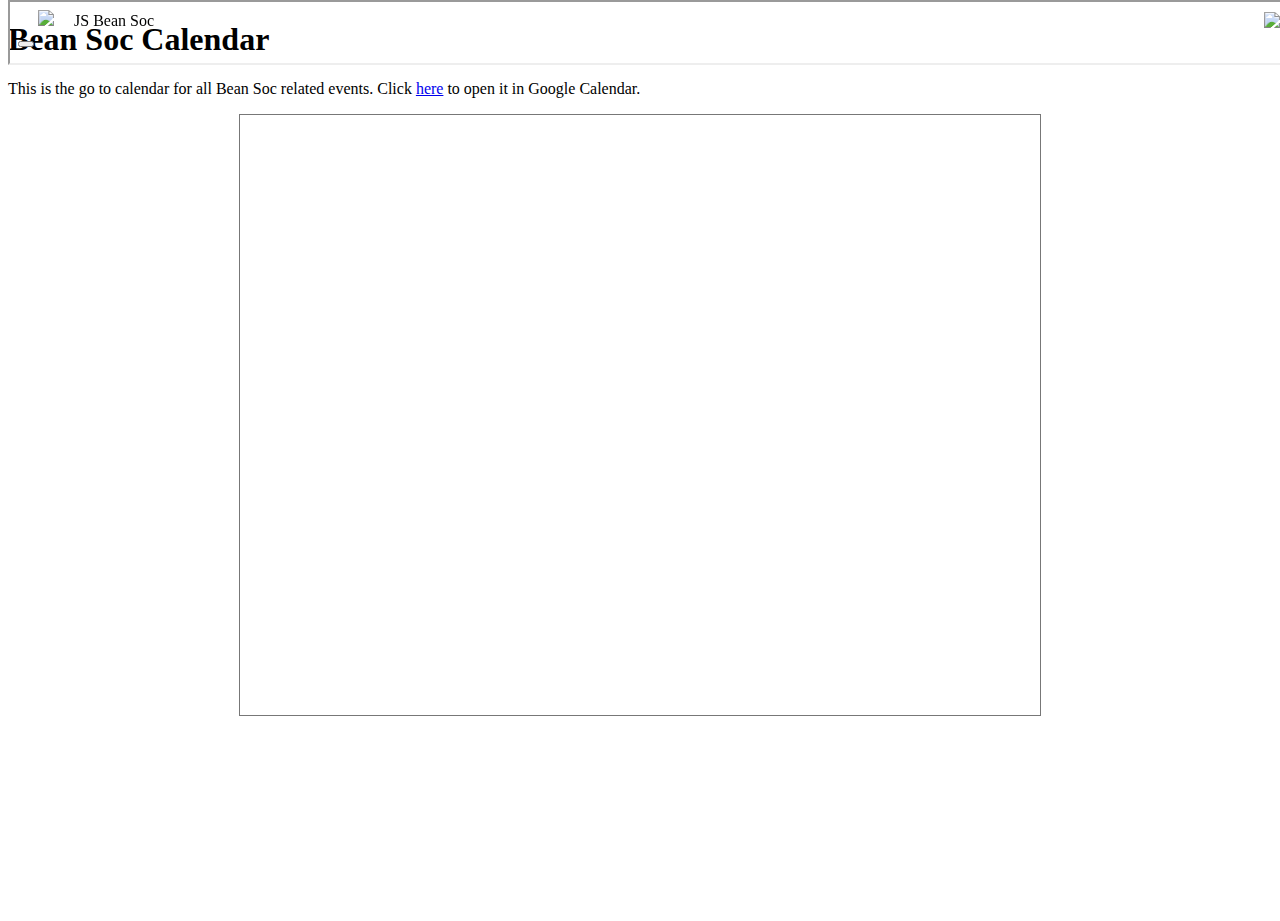
==== beancalendar.html @ 191ee7cf "calendar" ====
<!DOCTYPE html>
<html lang="en">
    <head>
    <meta charset="utf-8">
    <meta name="viewport" content="width=device-width, initial-scale=1">

    <!-- Bootstrap CSS -->
    <link href="https://cdn.jsdelivr.net/npm/bootstrap@5.1.3/dist/css/bootstrap.min.css" rel="stylesheet" integrity="sha384-1BmE4kWBq78iYhFldvKuhfTAU6auU8tT94WrHftjDbrCEXSU1oBoqyl2QvZ6jIW3" crossorigin="anonymous">

    <title>Calandar</title>
    <link rel="stylesheet" href="style.css">
    <link rel="icon" type="image/png" href="https://upload.wikimedia.org/wikipedia/commons/thumb/c/cd/John_Snow_College%2C_Durham.svg/833px-John_Snow_College%2C_Durham.svg.png">
    <link rel="preload" href="navbar.html?page=beanreviews" as="document">

    </head>
    <body>
        <iframe src="navbar.html?page=beancalendar" class="navbarIframe"></iframe>

        <div class="px-4 pt-5 my-5 text-center border-bottom">
            <h1 class="display-4 fw-bold">Bean Soc Calendar</h1>
            <div class="col-lg-6 mx-auto">
              <p class="lead mb-4">This is the go to calendar for all Bean Soc related events. Click <a href="https://calendar.google.com/calendar/u/0?cid=azN0MjlnOWRuNzE4bDZhZ2F0dGFrNWRlZXNAZ3JvdXAuY2FsZW5kYXIuZ29vZ2xlLmNvbQ">here</a> to open it in Google Calendar.</a></p>
            </div>
          </div>

        <iframe class="horizontal-center" src="https://calendar.google.com/calendar/embed?height=600&wkst=2&bgcolor=%23B39DDB&ctz=Europe%2FLondon&title=JS%20Bean%20Soc%20Calandar&hl=en_GB&showNav=1&showCalendars=1&showTabs=1&showPrint=0&src=azN0MjlnOWRuNzE4bDZhZ2F0dGFrNWRlZXNAZ3JvdXAuY2FsZW5kYXIuZ29vZ2xlLmNvbQ&color=%237CB342" style="border:solid 1px #777" width="800" height="600" frameborder="0" scrolling="no"></iframe>
        <br><br>
        <!-- Bootstrap -->
        <script src="https://cdn.jsdelivr.net/npm/bootstrap@5.1.3/dist/js/bootstrap.bundle.min.js" integrity="sha384-ka7Sk0Gln4gmtz2MlQnikT1wXgYsOg+OMhuP+IlRH9sENBO0LRn5q+8nbTov4+1p" crossorigin="anonymous"></script>
    </body>
</html>
---- style.css ----
.navbarIframe {
    width:100%;
    position:fixed;
    z-index:100;
    top:0px;
    height:61px;
}

.indexHDiv {
    position: relative;
    top: 45%;
    -ms-transform: translateY(-50%);
    transform: translateY(-50%);
  }

  .horizontal-center {
    position: relative;
    left: 50%;
    -ms-transform: translateX(-50%);
    transform: translateX(-50%);
  }

  .vertical-center {
    position: relative;
    top: 50%;
    -ms-transform: translateY(-50%);
    transform: translateY(-50%);
  }

  html,body {
      height:100%;
  }

  .scrollDownBtn {
      position: absolute;
      bottom:20px;
      left: 50%;
      -ms-transform: translateX(-50%);
    transform: translateX(-50%);
    background-color: transparent;
    border:none;
    height:100px;
    filter:brightness(100);
  }

  .nolink {
      text-decoration: none;
      color: black;
  }

  .bordered {
    filter: drop-shadow(1px 1px 0 black) 
          drop-shadow(-1px -1px 0 black);
    -webkit-filter: drop-shadow(1px 1px 0 black)
                  drop-shadow(-1px -1px 0 black);
  }


  .non-drag {
    user-drag: none;
    -webkit-user-drag: none;
    user-select: none;
    -moz-user-select: none;
    -webkit-user-select: none;
    -ms-user-select: none;
}
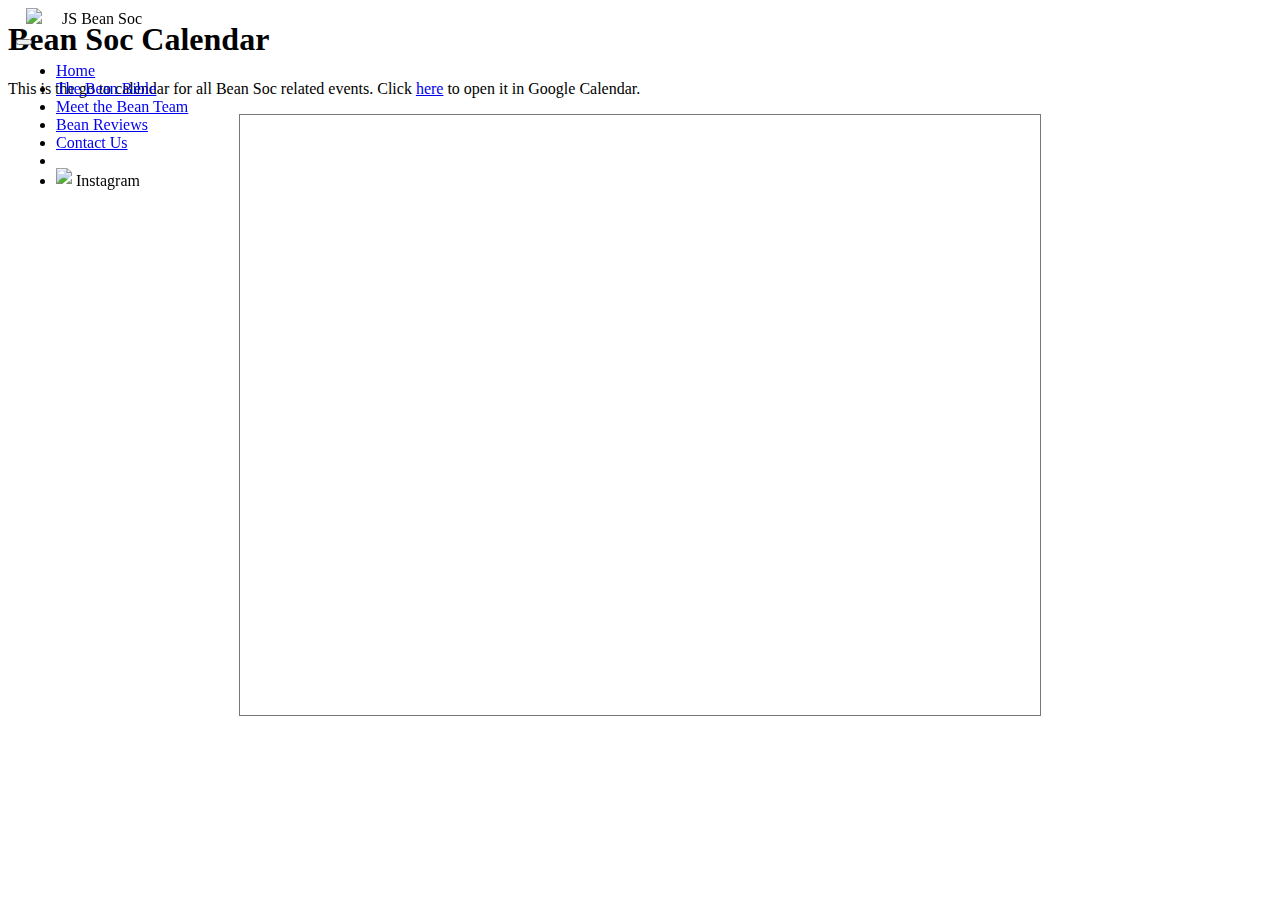
==== commit 4e45e2c7: "test (sorry josh's bank account)" ====
--- a/beancalendar.html
+++ b/beancalendar.html
@@ -11,10 +11,11 @@
     <link rel="stylesheet" href="style.css">
     <link rel="icon" type="image/png" href="https://upload.wikimedia.org/wikipedia/commons/thumb/c/cd/John_Snow_College%2C_Durham.svg/833px-John_Snow_College%2C_Durham.svg.png">
     <link rel="preload" href="navbar.html?page=beanreviews" as="document">
-
+    <script src="main.js"></script>
+    
     </head>
     <body>
-        <iframe src="navbar.html?page=beancalendar" class="navbarIframe"></iframe>
+        <iframe src="navbar.html?page=beancalendar" class="navbarIframe" frameborder="0" scrolling="no" onload="resizeIframe(this)"></iframe>
 
         <div class="px-4 pt-5 my-5 text-center border-bottom">
             <h1 class="display-4 fw-bold">Bean Soc Calendar</h1>
--- a/style.css
+++ b/style.css
@@ -3,7 +3,7 @@
     position:fixed;
     z-index:100;
     top:0px;
-    height:61px;
+
 }
 
 .indexHDiv {
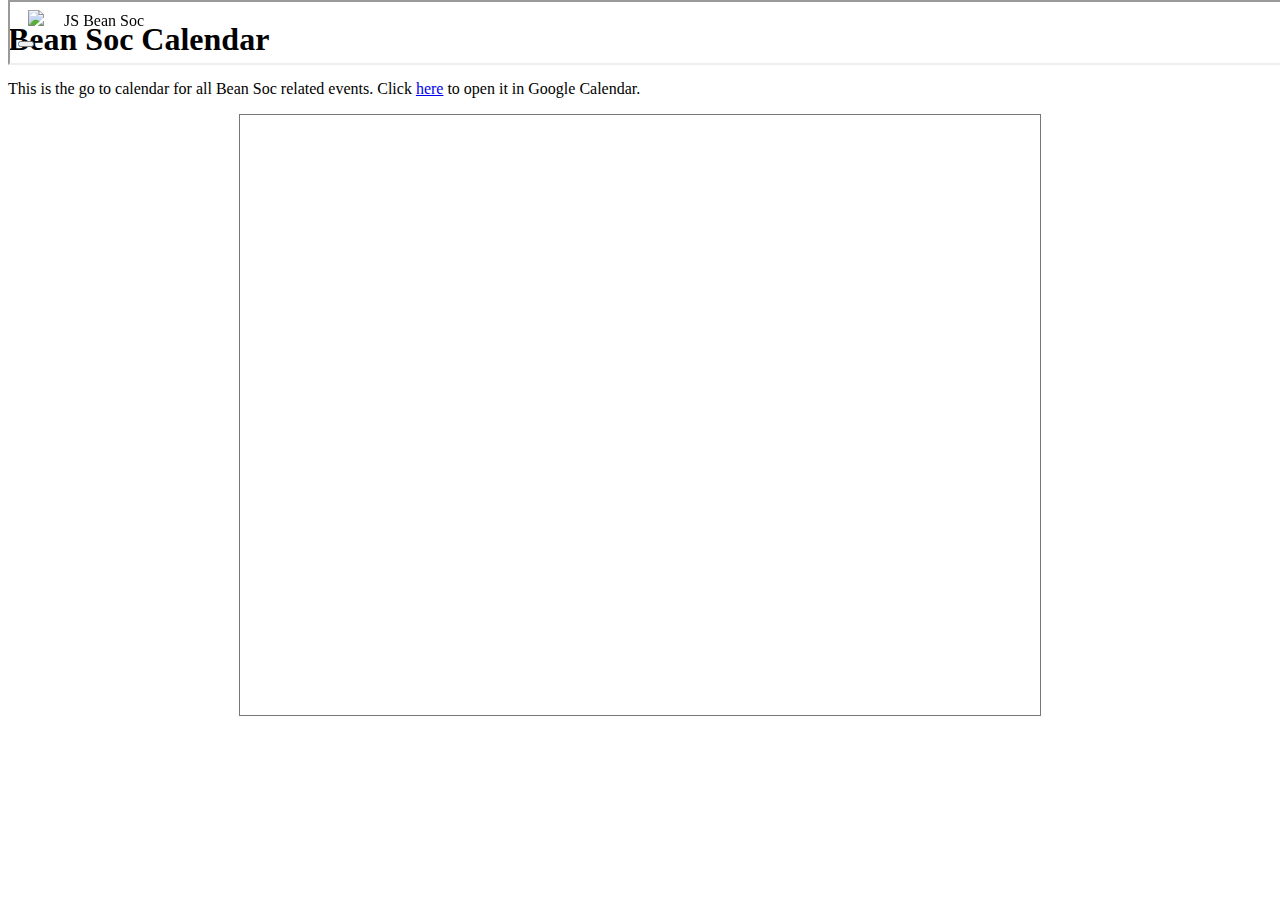
==== commit f2db416a: "last one i promise" ====
--- a/beancalendar.html
+++ b/beancalendar.html
@@ -10,12 +10,12 @@
     <title>Calandar</title>
     <link rel="stylesheet" href="style.css">
     <link rel="icon" type="image/png" href="https://upload.wikimedia.org/wikipedia/commons/thumb/c/cd/John_Snow_College%2C_Durham.svg/833px-John_Snow_College%2C_Durham.svg.png">
-    <link rel="preload" href="navbar.html?page=beanreviews" as="document">
+
     <script src="main.js"></script>
     
     </head>
     <body>
-        <iframe src="navbar.html?page=beancalendar" class="navbarIframe" frameborder="0" scrolling="no" onload="resizeIframe(this)"></iframe>
+        <iframe src="navbar.html?page=beancalendar" class="navbarIframe" id="navbarIframe"></iframe>
 
         <div class="px-4 pt-5 my-5 text-center border-bottom">
             <h1 class="display-4 fw-bold">Bean Soc Calendar</h1>
--- a/style.css
+++ b/style.css
@@ -3,7 +3,7 @@
     position:fixed;
     z-index:100;
     top:0px;
-
+    height:61px;
 }
 
 .indexHDiv {
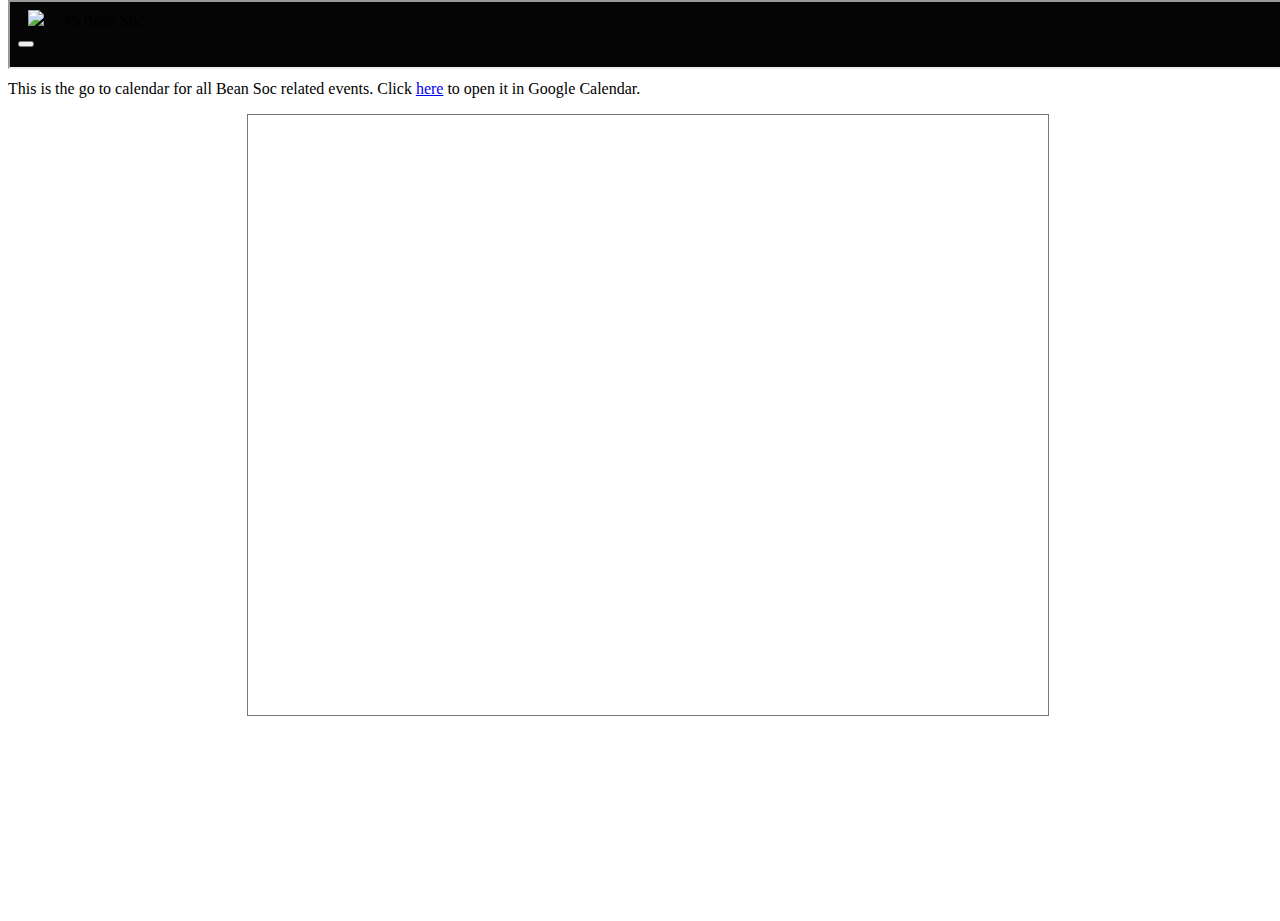
==== commit f6ec99c1: "added error 404" ====
--- a/beancalendar.html
+++ b/beancalendar.html
@@ -7,7 +7,7 @@
     <!-- Bootstrap CSS -->
     <link href="https://cdn.jsdelivr.net/npm/bootstrap@5.1.3/dist/css/bootstrap.min.css" rel="stylesheet" integrity="sha384-1BmE4kWBq78iYhFldvKuhfTAU6auU8tT94WrHftjDbrCEXSU1oBoqyl2QvZ6jIW3" crossorigin="anonymous">
 
-    <title>Calandar</title>
+    <title>Calendar</title>
     <link rel="stylesheet" href="style.css">
     <link rel="icon" type="image/png" href="https://upload.wikimedia.org/wikipedia/commons/thumb/c/cd/John_Snow_College%2C_Durham.svg/833px-John_Snow_College%2C_Durham.svg.png">
 
--- a/style.css
+++ b/style.css
@@ -1,9 +1,9 @@
 .navbarIframe {
     width:100%;
     position:fixed;
-    z-index:100;
+    z-index:101;
     top:0px;
-    height:61px;
+    height:65px;
 }
 
 .indexHDiv {
@@ -29,6 +29,12 @@
 
   html,body {
       height:100%;
+      width: 100%;
+    
+  }
+
+  html {
+    overflow-x: hidden;
   }
 
   .scrollDownBtn {
@@ -49,10 +55,10 @@
   }
 
   .bordered {
-    filter: drop-shadow(1px 1px 0 black) 
-          drop-shadow(-1px -1px 0 black);
-    -webkit-filter: drop-shadow(1px 1px 0 black)
-                  drop-shadow(-1px -1px 0 black);
+    filter: drop-shadow(2px 2px 0 black) 
+          drop-shadow(-2px -2px 0 black);
+    -webkit-filter: drop-shadow(2px 2px 0 black)
+                  drop-shadow(-2px -2px 0 black);
   }
 
 
@@ -63,4 +69,9 @@
     -moz-user-select: none;
     -webkit-user-select: none;
     -ms-user-select: none;
+}
+
+@font-face {
+  font-family: beantown;
+  src: url(media/BEANTOWN.TTF);
 }